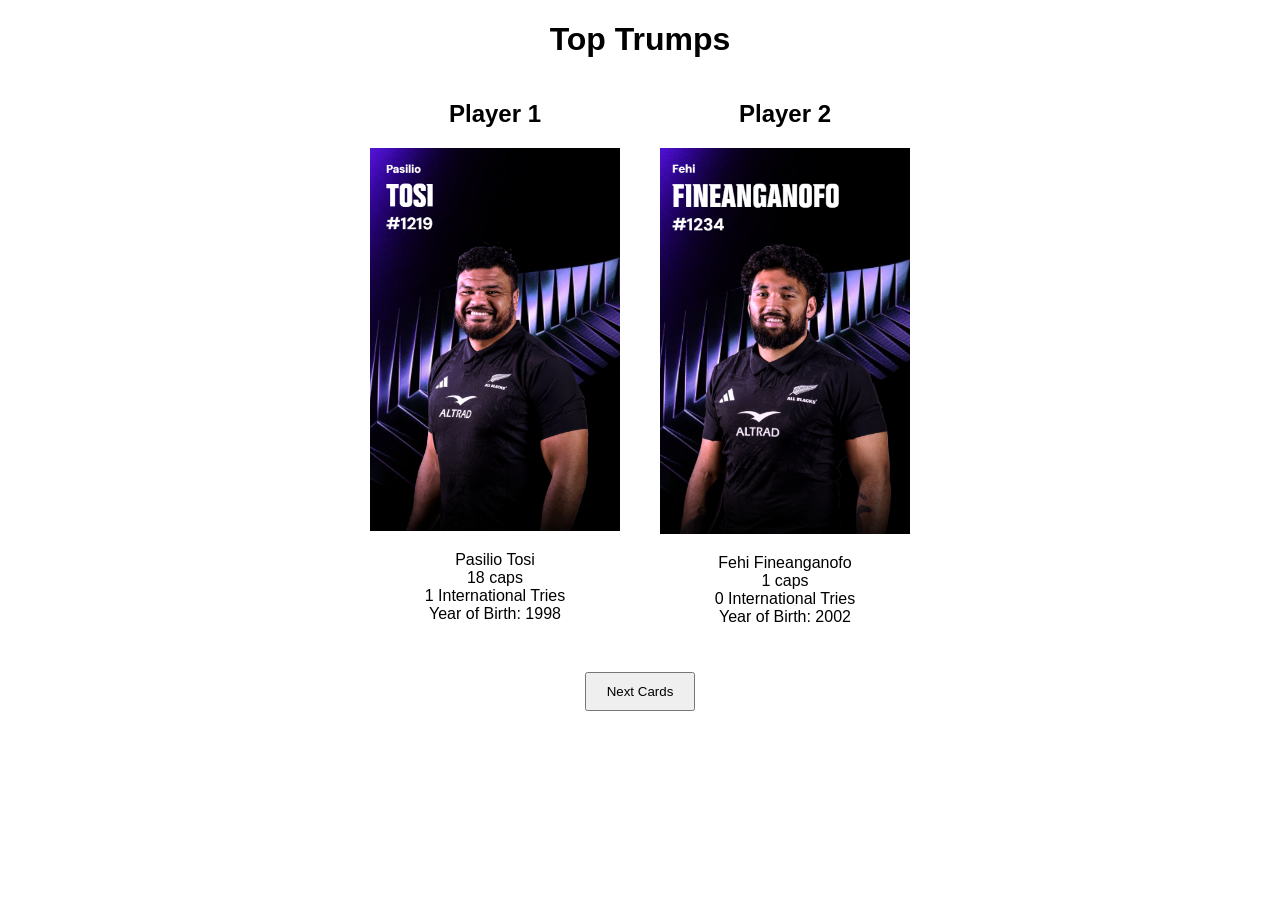
==== Will/index.html @ 2546021a "Suggested cleanup" ====
<!DOCTYPE html>
<html lang="en">
<head>
    <meta charset="UTF-8">
    <meta name="viewport" content="width=device-width, initial-scale=1.0">
    <title>Top Trumps</title>
    <link rel="stylesheet" href="styles.css">
</head>
<body>

    <h1>Top Trumps</h1>

    <div class="game-area">

        <div class="player-area">
            <h2>Player 1</h2>
            <div id="player-1-card-area"></div>
        </div>

        <div class="player-area">
            <h2>Player 2</h2>
            <div id="player-2-card-area"></div>
        </div>

    </div>

    <button id="nextPlayer">Next Cards</button>

    <script type="module" src="app.js"></script>

</body>
</html>
---- Will/styles.css ----
body {
    text-align: center;
    font-family: Arial, sans-serif;
}

.game-area {
    display: flex;
    justify-content: center;
    gap: 40px;
}

.player-area {
    width: 250px;
}

.player img {
    width: 100%;
}

button {
    margin-top: 30px;
    padding: 10px 20px;
    cursor: pointer;
}


.game-area {
    display: flex;
    flex-direction: row;
    justify-content: center;
    align-items: flex-start;
    gap: 40px;
}

.player-area {
    width: 250px;
    flex-shrink: 0;
}

.player img {
    width: 100%;
}
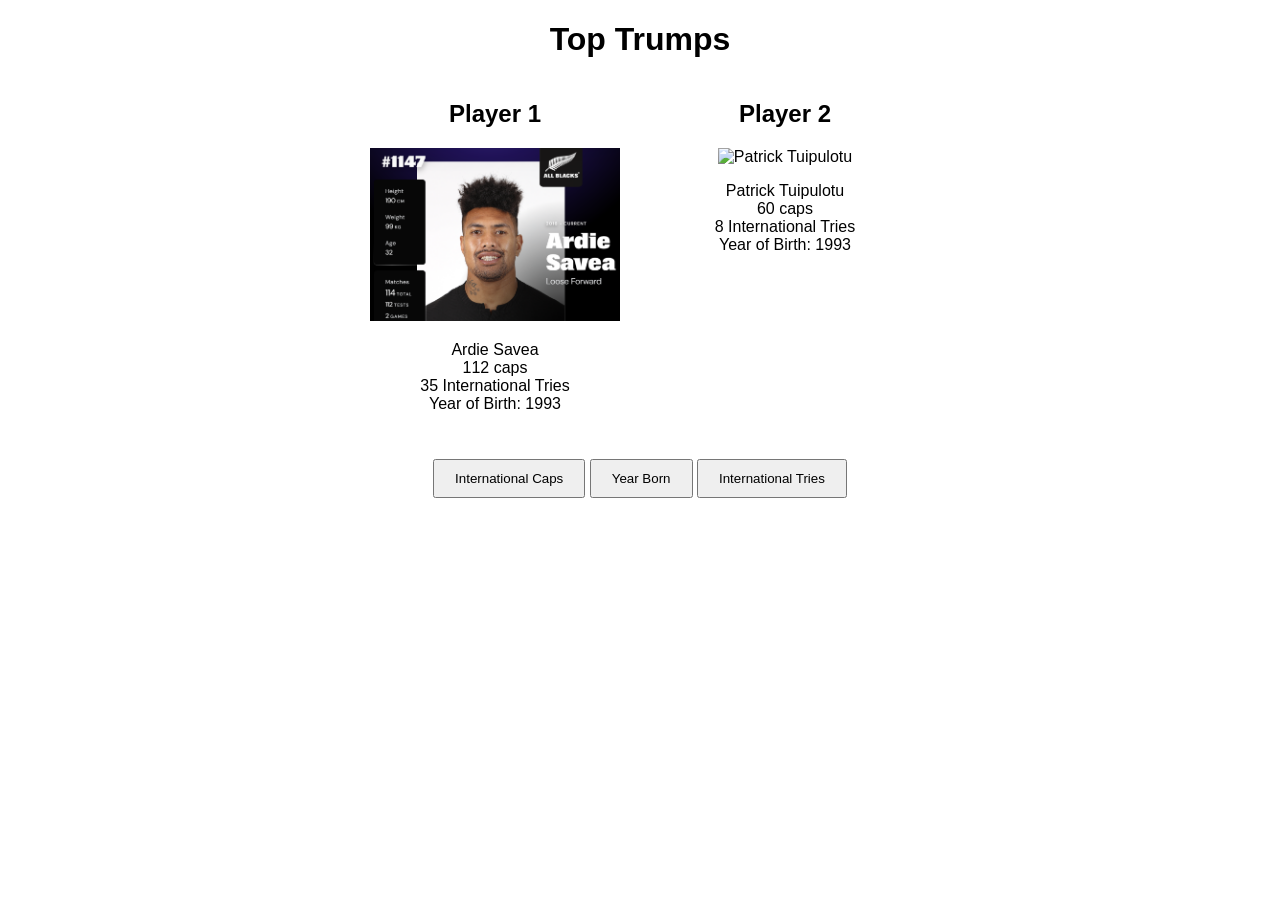
==== commit 97212a1c: "added Will's fixes to clean-up script" ====
--- a/Will/index.html
+++ b/Will/index.html
@@ -25,8 +25,11 @@
 
     </div>
 
-    <button id="nextPlayer">Next Cards</button>
-
+    <!-- <button id="nextPlayer">Next Cards</button> -->
+    <button id="internationalCaps">International Caps</button>
+    <button id="yearBorn">Year Born</button>
+    <button id="internationalTries"> International Tries</button>
+    
     <script type="module" src="app.js"></script>
 
 </body>
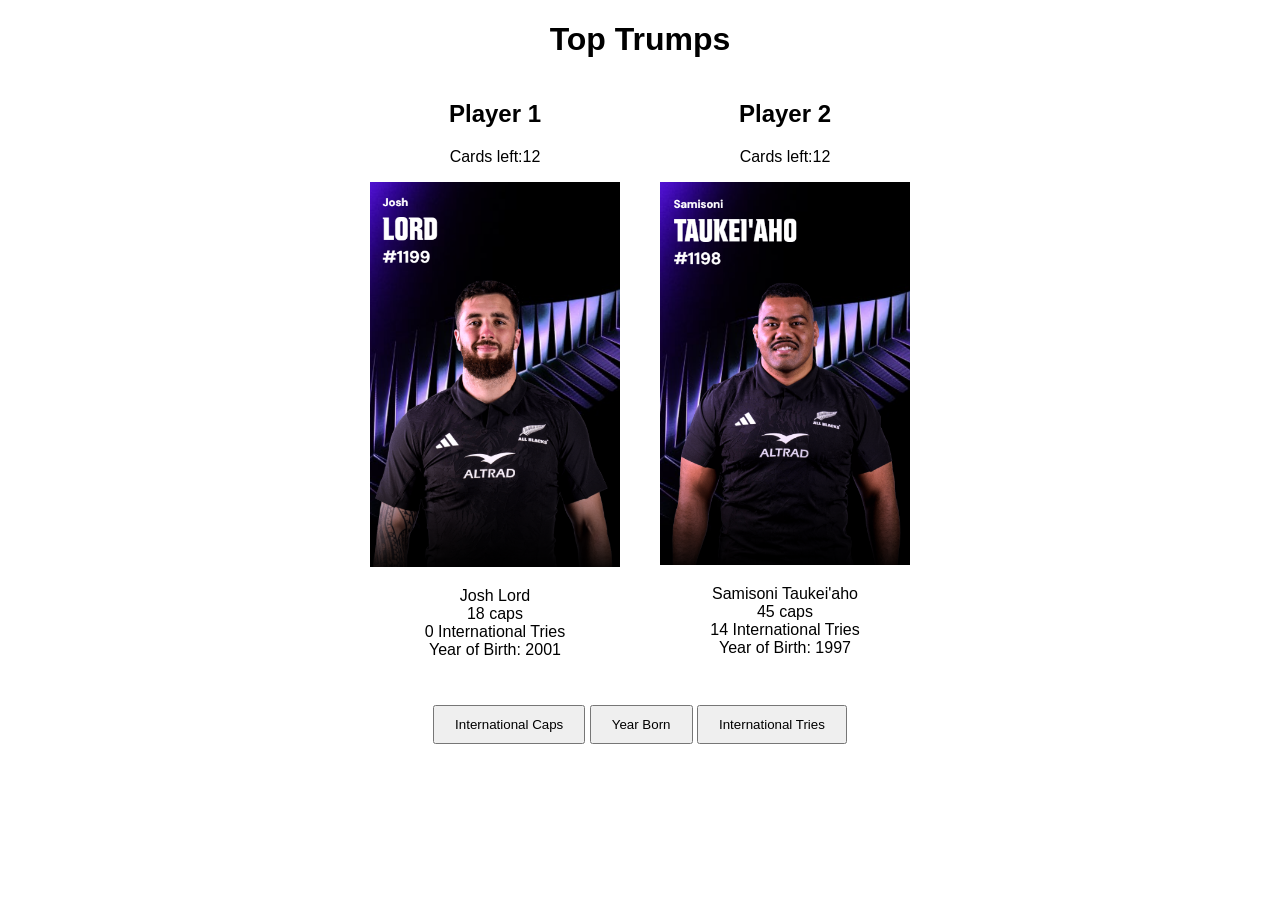
==== commit 689c33d9: "added counter logic for the game and got it displayed on html page" ====
--- a/Will/index.html
+++ b/Will/index.html
@@ -15,11 +15,13 @@
 
         <div class="player-area">
             <h2>Player 1</h2>
+            <p>Cards left:<span id="player-one-count"></span> </p>
             <div id="player-1-card-area"></div>
         </div>
 
         <div class="player-area">
             <h2>Player 2</h2>
+            <p>Cards left:<span id="player-two-count"></span> </p>
             <div id="player-2-card-area"></div>
         </div>
 
@@ -31,6 +33,6 @@
     <button id="internationalTries"> International Tries</button>
     
     <script type="module" src="app.js"></script>
-
+        
 </body>
 </html>
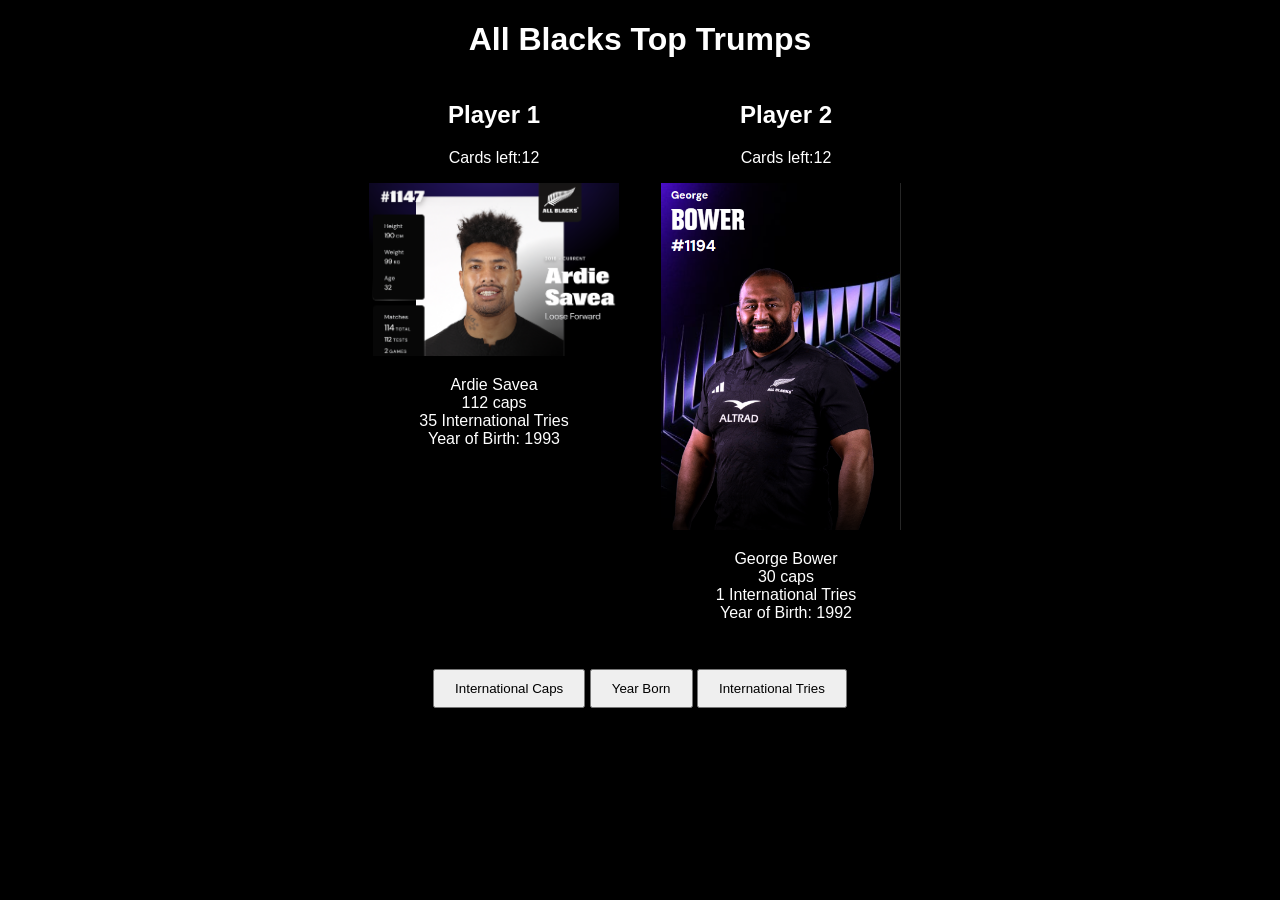
==== commit fd9ce4b7: "added some css styling" ====
--- a/Will/index.html
+++ b/Will/index.html
@@ -9,7 +9,7 @@
 </head>
 <body>
 
-    <h1>Top Trumps</h1>
+    <h1>All Blacks Top Trumps</h1>
 
     <div class="game-area">
 
--- a/Will/styles.css
+++ b/Will/styles.css
@@ -1,6 +1,9 @@
 body {
     text-align: center;
     font-family: Arial, sans-serif;
+    color: white;
+    background-color: black;
+
 }
 
 .game-area {
@@ -11,6 +14,9 @@
 
 .player-area {
     width: 250px;
+    border: 0.5px;
+    border-style: solid;
+    border-color: black;
 }
 
 .player img {
@@ -34,9 +40,9 @@
 
 .player-area {
     width: 250px;
-    flex-shrink: 0;
+    flex-shrink: 0.5;
 }
 
 .player img {
-    width: 100%;
+    width: fit;
 }
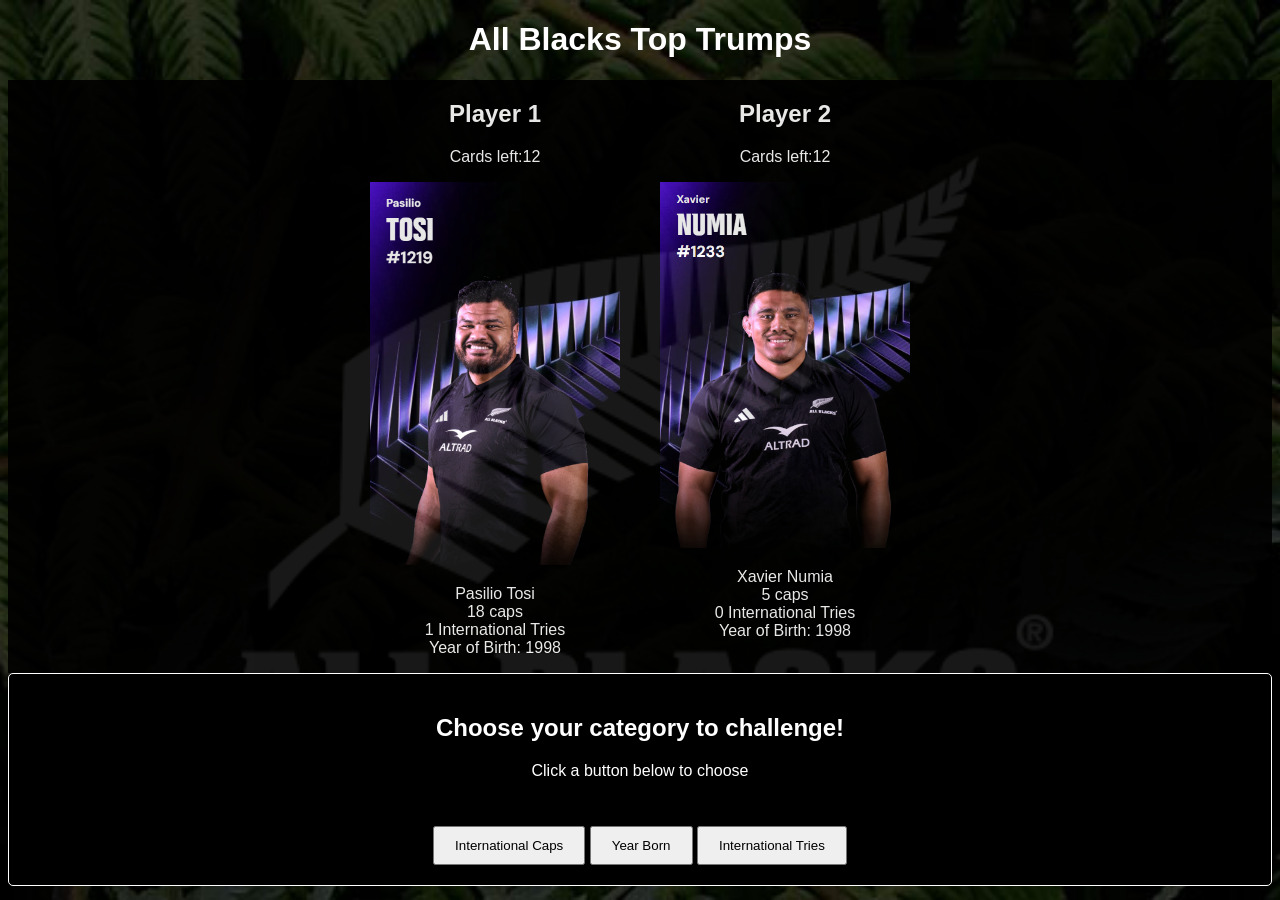
==== commit d3c1ca0e: "some css changes to background and stuff to make it look a bit better" ====
--- a/Will/index.html
+++ b/Will/index.html
@@ -4,7 +4,7 @@
 <head>
     <meta charset="UTF-8">
     <meta name="viewport" content="width=device-width, initial-scale=1.0">
-    <title>Top Trumps</title>
+    <title>All Blacks Top Trumps</title>
     <link rel="stylesheet" href="styles.css">
 </head>
 <body>
@@ -27,11 +27,14 @@
 
     </div>
 
+    <div class="button-area">
+        <h2>Choose your category to challenge!</h2>
+        <p> Click a button below to choose</p>
     <!-- <button id="nextPlayer">Next Cards</button> -->
-    <button id="internationalCaps">International Caps</button>
-    <button id="yearBorn">Year Born</button>
-    <button id="internationalTries"> International Tries</button>
-    
+        <button id="internationalCaps" >International Caps</button>
+        <button id="yearBorn">Year Born</button>
+        <button id="internationalTries"> International Tries</button>
+    </div>
     <script type="module" src="app.js"></script>
         
 </body>
--- a/Will/styles.css
+++ b/Will/styles.css
@@ -3,21 +3,26 @@
     font-family: Arial, sans-serif;
     color: white;
     background-color: black;
-
+    background-image: url("./images/all-blacks-header.png");
+    background-repeat: no-repeat;
+    background-position: center bottom;
+    background-attachment: fixed;
+    background-size:cover;
 }
 
 .game-area {
     display: flex;
     justify-content: center;
     gap: 40px;
+    background-color: black;
+    opacity: 90%;
+
 }
 
 .player-area {
     width: 250px;
     border: 0.5px;
-    border-style: solid;
-    border-color: black;
-}
+    }
 
 .player img {
     width: 100%;
@@ -29,14 +34,26 @@
     cursor: pointer;
 }
 
+.button-area{
+    border: 0.5px;
+    border-style: solid;
+    border-color: white;
+    border-radius: 5px; 
+    justify-content:space-around;
+    padding: 20px;
+    background-color: black;
+    align-items:center;
+    display: fixed;
+    }
 
-.game-area {
-    display: flex;
+/* .game-area {
+    display: fixed;
     flex-direction: row;
     justify-content: center;
     align-items: flex-start;
     gap: 40px;
-}
+    box-sizing:border-box;
+} */
 
 .player-area {
     width: 250px;
